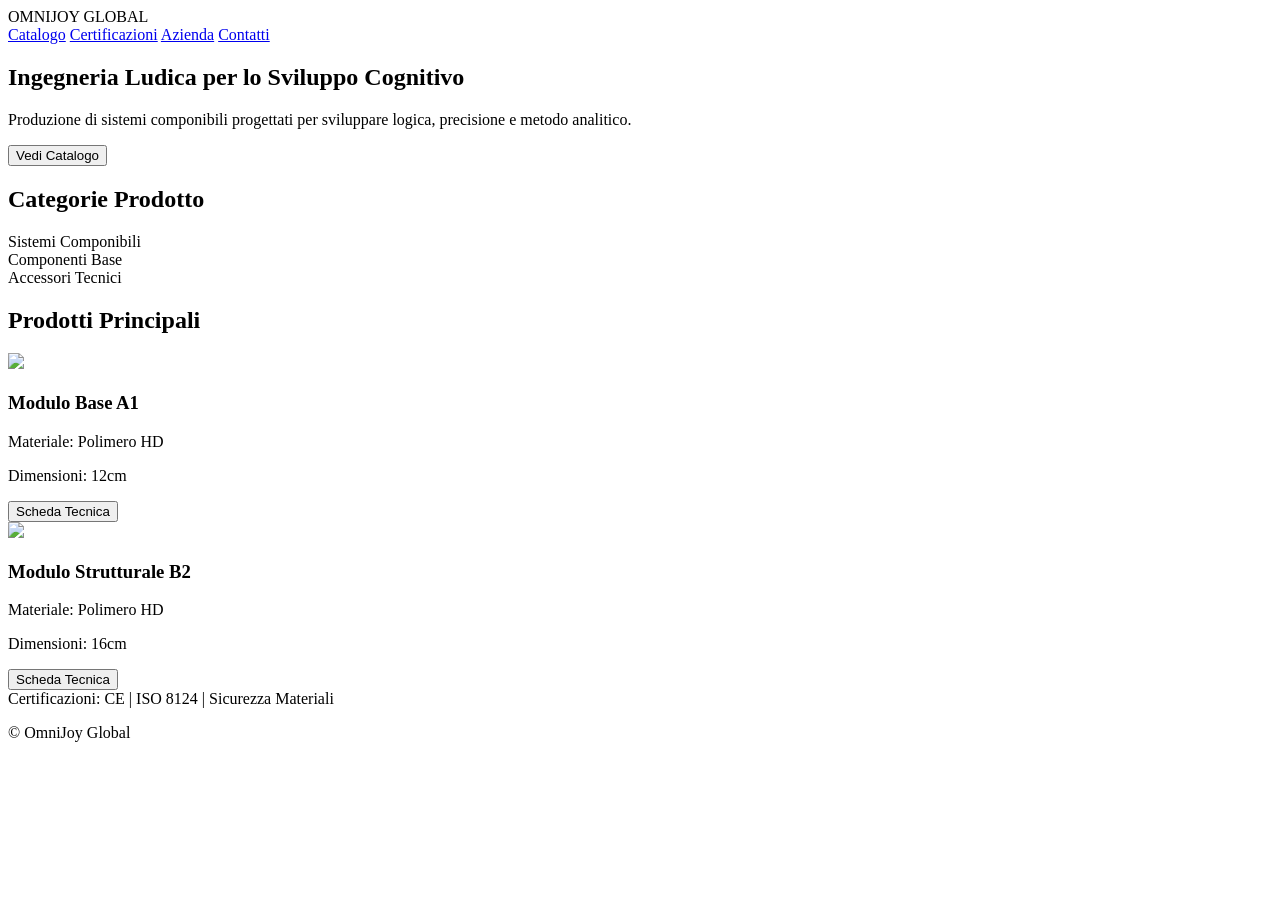
==== index.html @ bc022f6f "Add files via upload" ====
<!DOCTYPE html>
<html lang="it">
<head>
<meta charset="UTF-8">
<meta name="viewport" content="width=device-width, initial-scale=1.0">
<title>OmniJoy Global</title>
<link rel="stylesheet" href="style.css">
</head>

<body>

<header>

<div class="logo">
OMNIJOY GLOBAL
</div>

<nav>
<a href="#">Catalogo</a>
<a href="#">Certificazioni</a>
<a href="#">Azienda</a>
<a href="#">Contatti</a>
</nav>

</header>


<section class="hero">

<h1>Ingegneria Ludica per lo Sviluppo Cognitivo</h1>

<p>
Produzione di sistemi componibili progettati per sviluppare
logica, precisione e metodo analitico.
</p>

<button class="cta">Vedi Catalogo</button>

</section>


<section class="categorie">

<h2>Categorie Prodotto</h2>

<div class="grid">

<div class="box">
Sistemi Componibili
</div>

<div class="box">
Componenti Base
</div>

<div class="box">
Accessori Tecnici
</div>

</div>

</section>


<section class="prodotti">

<h2>Prodotti Principali</h2>

<div class="grid">

<div class="prodotto">

<img src="img/prodotto1.png">

<h3>Modulo Base A1</h3>

<p class="highlight">
Materiale: Polimero HD
</p>

<p>
Dimensioni: 12cm
</p>

<button class="cta">
Scheda Tecnica
</button>

</div>


<div class="prodotto">

<img src="img/prodotto1.png">

<h3>Modulo Strutturale B2</h3>

<p class="highlight">
Materiale: Polimero HD
</p>

<p>
Dimensioni: 16cm
</p>

<button class="cta">
Scheda Tecnica
</button>

</div>


</div>

</section>


<footer>

<div class="certificazioni">

Certificazioni: CE | ISO 8124 | Sicurezza Materiali

</div>

<p>
© OmniJoy Global
</p>

</footer>

</body>
</html>
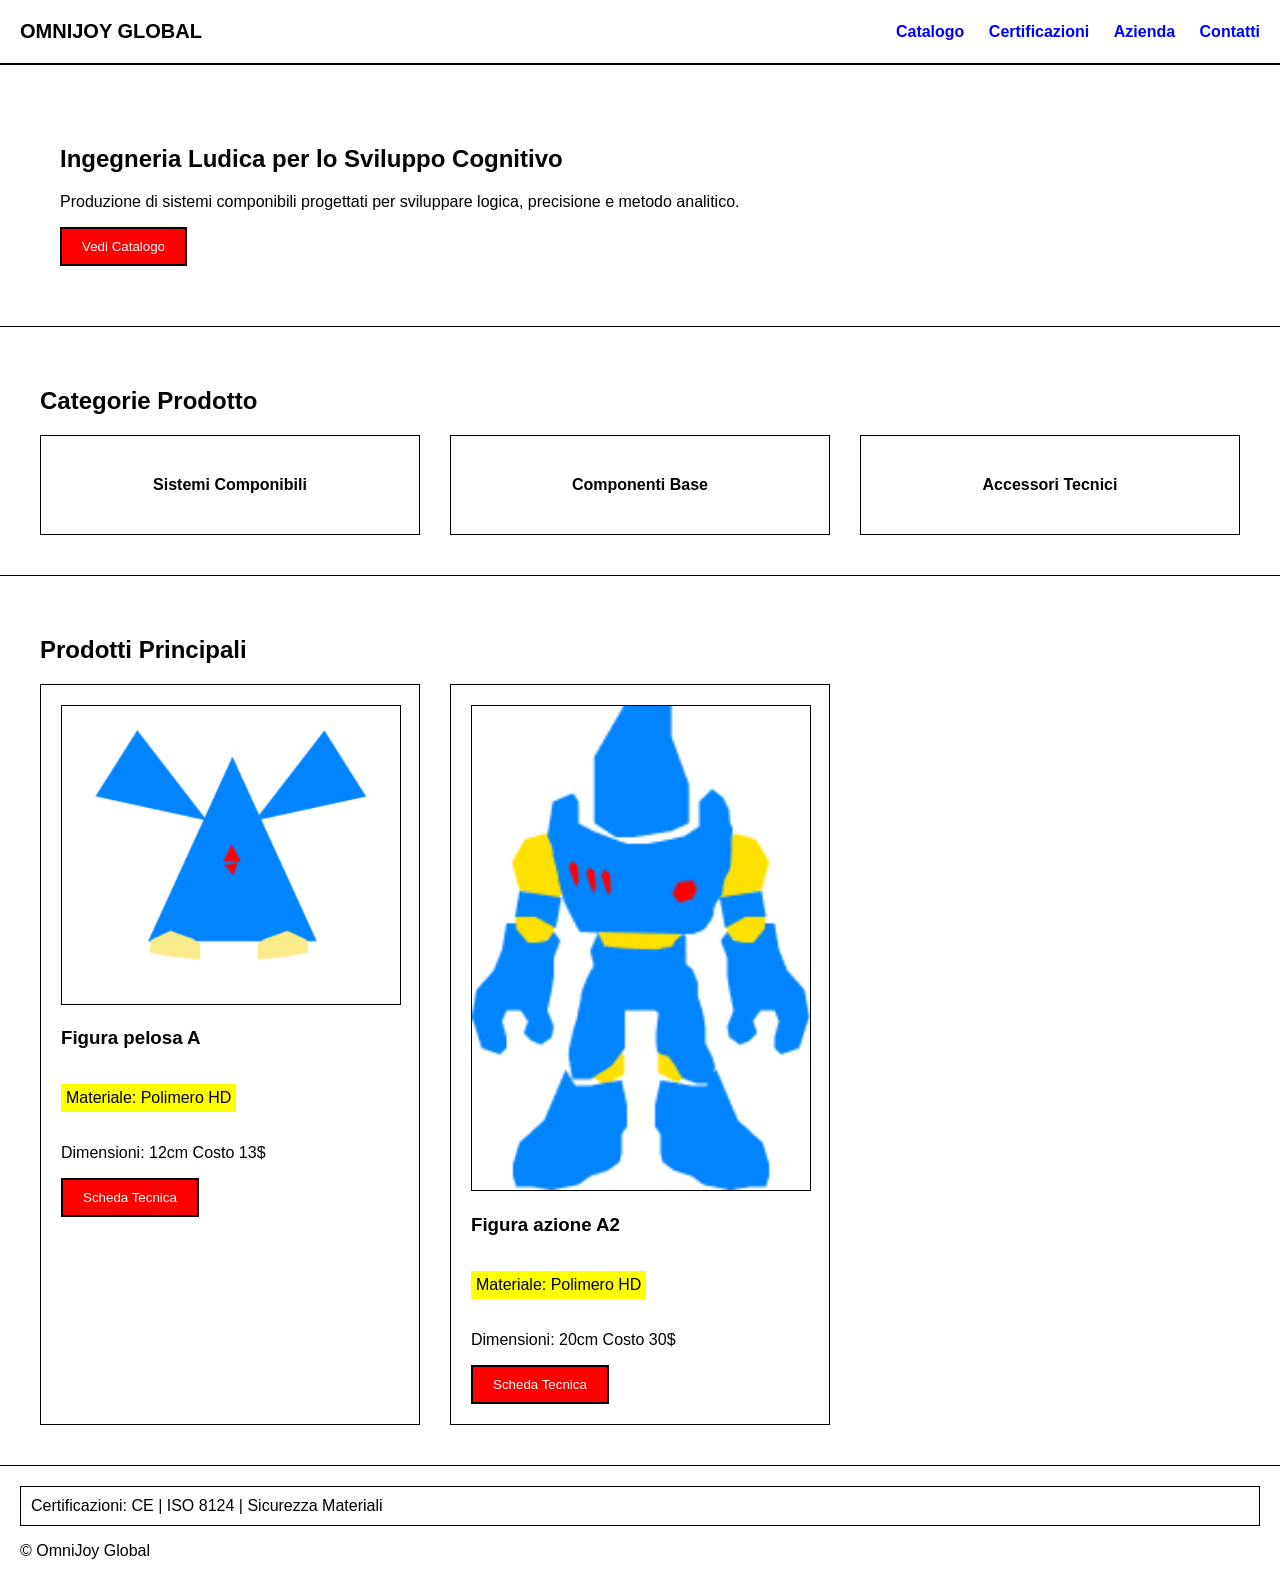
==== commit 8004b7da: "commit" ====
--- a/index.html
+++ b/index.html
@@ -72,7 +72,7 @@
 
 <img src="img/prodotto1.png">
 
-<h3>Modulo Base A1</h3>
+<h3>Figura pelosa A</h3>
 
 <p class="highlight">
 Materiale: Polimero HD
@@ -80,6 +80,7 @@
 
 <p>
 Dimensioni: 12cm
+Costo 13$
 </p>
 
 <button class="cta">
@@ -91,16 +92,17 @@
 
 <div class="prodotto">
 
-<img src="img/prodotto1.png">
+<img src="img/prodotto2.png">
 
-<h3>Modulo Strutturale B2</h3>
+<h3>Figura azione A2</h3>
 
 <p class="highlight">
 Materiale: Polimero HD
 </p>
 
 <p>
-Dimensioni: 16cm
+Dimensioni: 20cm
+Costo 30$
 </p>
 
 <button class="cta">
--- a/style.css
+++ b/style.css
@@ -0,0 +1,98 @@
+body{
+margin:0;
+font-family: Arial, Helvetica, sans-serif;
+background:#FFFFFF;
+color:#000000;
+}
+
+header{
+display:flex;
+justify-content:space-between;
+align-items:center;
+border-bottom:2px solid black;
+padding:20px;
+}
+
+.logo{
+font-weight:bold;
+font-size:20px;
+}
+
+nav a{
+margin-left:20px;
+text-decoration:none;
+color:#0000FF;
+font-weight:bold;
+}
+
+
+.hero{
+padding:60px;
+border-bottom:1px solid black;
+}
+
+.hero h1{
+margin-bottom:20px;
+}
+
+
+.cta{
+background:#FF0000;
+color:white;
+border:2px solid black;
+padding:10px 20px;
+cursor:pointer;
+}
+
+
+section{
+padding:40px;
+border-bottom:1px solid black;
+}
+
+
+.grid{
+display:grid;
+grid-template-columns:repeat(3,1fr);
+gap:30px;
+margin-top:20px;
+}
+
+
+
+.box{
+border:1px solid black;
+padding:40px;
+text-align:center;
+font-weight:bold;
+}
+
+
+.prodotto{
+border:1px solid black;
+padding:20px;
+}
+
+.prodotto img{
+width:100%;
+border:1px solid black;
+}
+
+
+.highlight{
+background:#FFFF00;
+display:inline-block;
+padding:5px;
+}
+
+
+
+footer{
+padding:20px;
+}
+
+.certificazioni{
+border:1px solid black;
+padding:10px;
+margin-bottom:10px;
+}
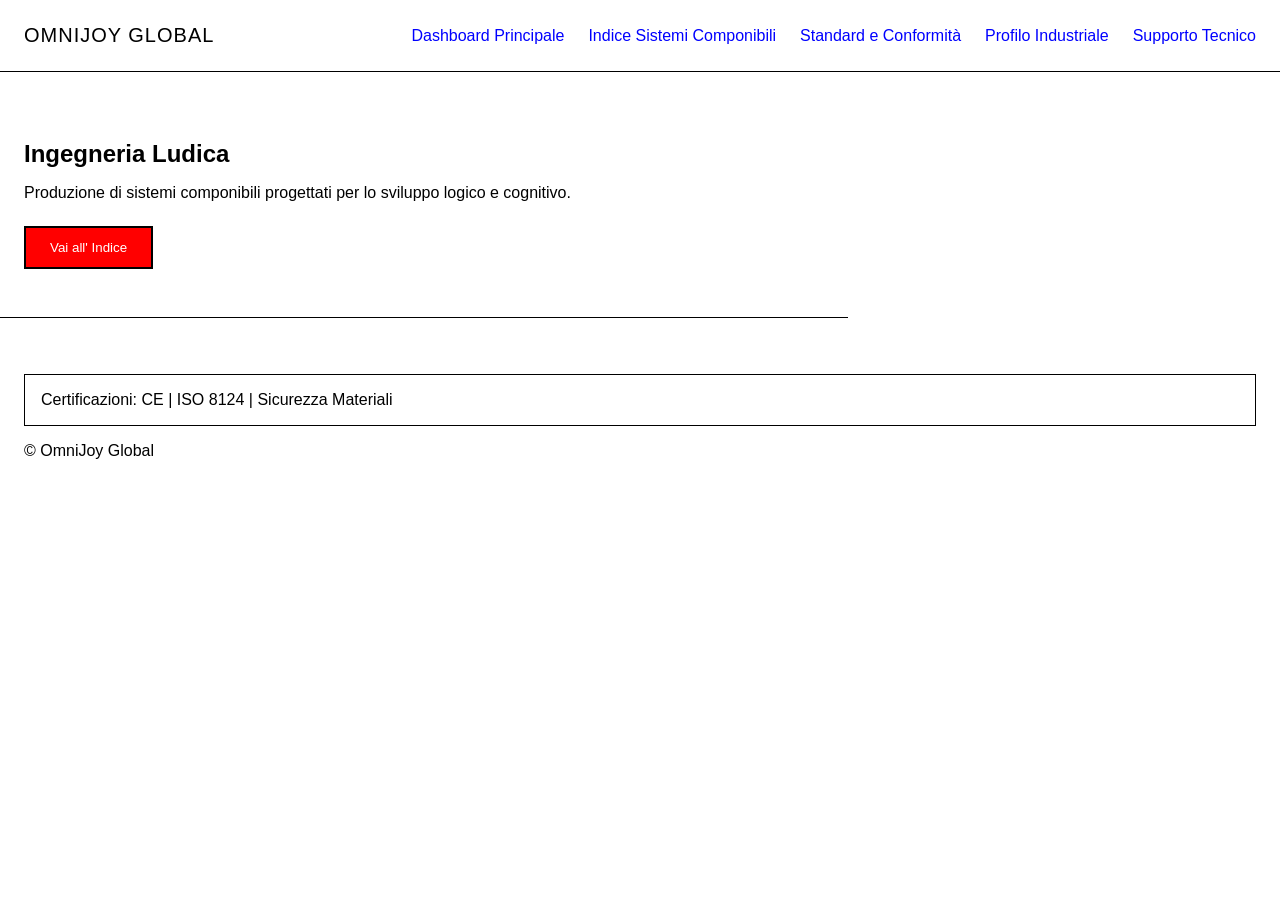
==== commit ed2d7516: "aggiunte schede" ====
--- a/index.html
+++ b/index.html
@@ -2,7 +2,6 @@
 <html lang="it">
 <head>
 <meta charset="UTF-8">
-<meta name="viewport" content="width=device-width, initial-scale=1.0">
 <title>OmniJoy Global</title>
 <link rel="stylesheet" href="style.css">
 </head>
@@ -11,123 +10,39 @@
 
 <header>
 
-<div class="logo">
-OMNIJOY GLOBAL
-</div>
+<div class="logo">OMNIJOY GLOBAL</div>
 
 <nav>
-<a href="#">Catalogo</a>
-<a href="#">Certificazioni</a>
-<a href="#">Azienda</a>
-<a href="#">Contatti</a>
+<a href="index.html">Dashboard Principale</a>
+<a href="catalogo.html">Indice Sistemi Componibili</a>
+<a href="certificazioni.html">Standard e Conformità</a>
+<a href="azienda.html">Profilo Industriale</a>
+<a href="contatti.html">Supporto Tecnico</a>
 </nav>
 
 </header>
 
-
 <section class="hero">
 
-<h1>Ingegneria Ludica per lo Sviluppo Cognitivo</h1>
+<h1>Ingegneria Ludica</h1>
 
 <p>
-Produzione di sistemi componibili progettati per sviluppare
-logica, precisione e metodo analitico.
+Produzione di sistemi componibili progettati per lo sviluppo logico e cognitivo.
 </p>
 
-<button class="cta">Vedi Catalogo</button>
+<a href="catalogo.html">
+<button class="cta">Vai all' Indice</button>
+</a>
 
 </section>
-
-
-<section class="categorie">
-
-<h2>Categorie Prodotto</h2>
-
-<div class="grid">
-
-<div class="box">
-Sistemi Componibili
-</div>
-
-<div class="box">
-Componenti Base
-</div>
-
-<div class="box">
-Accessori Tecnici
-</div>
-
-</div>
-
-</section>
-
-
-<section class="prodotti">
-
-<h2>Prodotti Principali</h2>
-
-<div class="grid">
-
-<div class="prodotto">
-
-<img src="img/prodotto1.png">
-
-<h3>Figura pelosa A</h3>
-
-<p class="highlight">
-Materiale: Polimero HD
-</p>
-
-<p>
-Dimensioni: 12cm
-Costo 13$
-</p>
-
-<button class="cta">
-Scheda Tecnica
-</button>
-
-</div>
-
-
-<div class="prodotto">
-
-<img src="img/prodotto2.png">
-
-<h3>Figura azione A2</h3>
-
-<p class="highlight">
-Materiale: Polimero HD
-</p>
-
-<p>
-Dimensioni: 20cm
-Costo 30$
-</p>
-
-<button class="cta">
-Scheda Tecnica
-</button>
-
-</div>
-
-
-</div>
-
-</section>
-
 
 <footer>
 
 <div class="certificazioni">
-
 Certificazioni: CE | ISO 8124 | Sicurezza Materiali
-
 </div>
 
-<p>
-© OmniJoy Global
-</p>
+<p>© OmniJoy Global</p>
 
 </footer>
 
--- a/style.css
+++ b/style.css
@@ -1,98 +1,195 @@
+/* RESET BASE */
+
 body{
 margin:0;
-font-family: Arial, Helvetica, sans-serif;
+font-family:Arial, sans-serif;
 background:#FFFFFF;
 color:#000000;
 }
+
+
+/* HEADER */
 
 header{
 display:flex;
 justify-content:space-between;
 align-items:center;
-border-bottom:2px solid black;
-padding:20px;
+
+padding:24px;            /* 3x8 */
+
+border-bottom:1px solid #000;
 }
 
 .logo{
-font-weight:bold;
 font-size:20px;
+letter-spacing:1px;
+}
+
+
+/* NAVIGAZIONE */
+
+nav{
+display:flex;
+gap:24px;               /* 3x8 */
 }
 
 nav a{
-margin-left:20px;
 text-decoration:none;
 color:#0000FF;
-font-weight:bold;
+font-weight:normal;     /* rimosso grassetto */
 }
 
 
+/* SEZIONI */
+
+section{
+padding:48px 24px;     /* 6x8 e 3x8 */
+border-bottom:1px solid #000;
+}
+
+
+/* HERO */
+
 .hero{
-padding:60px;
-border-bottom:1px solid black;
+max-width:800px;
+margin-bottom:32px;    /* 4x8 */
 }
 
 .hero h1{
-margin-bottom:20px;
+margin-bottom:16px;    /* 2x8 */
 }
 
+.hero p{
+margin-bottom:24px;    /* 3x8 */
+}
+
+
+/* CTA */
 
 .cta{
 background:#FF0000;
 color:white;
-border:2px solid black;
-padding:10px 20px;
+
+border:2px solid black;    /* CTA unica eccezione */
+
+padding:12px 24px;         /* multipli di 8 */
+
 cursor:pointer;
 }
 
 
-section{
-padding:40px;
-border-bottom:1px solid black;
+/* GRID */
+
+.grid{
+display:grid;
+
+grid-template-columns:repeat(3,1fr);
+
+gap:24px;                   /* 3x8 */
+
+margin-top:24px;
 }
 
 
-.grid{
-display:grid;
-grid-template-columns:repeat(3,1fr);
-gap:30px;
-margin-top:20px;
+/* BOX CATEGORIE */
+
+.box{
+border:1px solid #000;
+
+padding:32px;              /* 4x8 */
+
+text-align:center;
 }
 
 
+/* PRODOTTO */
 
-.box{
-border:1px solid black;
-padding:40px;
-text-align:center;
-font-weight:bold;
+.prodotto{
+border:1px solid #000;
+
+padding:24px;            /* 3x8 */
+
+display:flex;
+flex-direction:column;
+
+gap:16px;                /* 2x8 */
 }
 
 
-.prodotto{
-border:1px solid black;
-padding:20px;
-}
+/* IMMAGINE PRODOTTO */
 
 .prodotto img{
 width:100%;
-border:1px solid black;
+
+border:1px solid #000;
+
+margin:0;
 }
 
 
-.highlight{
-background:#FFFF00;
-display:inline-block;
-padding:5px;
+/* NOME PRODOTTO */
+
+.nome-prodotto{
+
+font-size:20px;
+
+margin:0;
+
+line-height:1.3;
+
+font-weight:normal;
 }
 
 
+/* CONTENITORE DATI TECNICI */
+
+.dati-tecnici{
+
+display:flex;
+
+flex-direction:column;
+
+gap:4px;
+
+font-size:13px;          /* dimensione ridotta */
+
+line-height:1.4;
+
+}
+
+
+/* SINGOLA RIGA DATI */
+
+.dati-tecnici p{
+
+margin:0;
+
+}
+
+
+/* EVIDENZIAZIONE */
+
+.highlight{
+background:#FFFF00;
+
+padding:4px 8px;
+
+display:inline-block;
+
+margin-bottom:8px;
+}
+
+
+/* FOOTER */
 
 footer{
-padding:20px;
+padding:24px;
 }
 
 .certificazioni{
-border:1px solid black;
-padding:10px;
-margin-bottom:10px;
+border:1px solid #000;
+
+padding:16px;
+
+margin-bottom:16px;
 }
